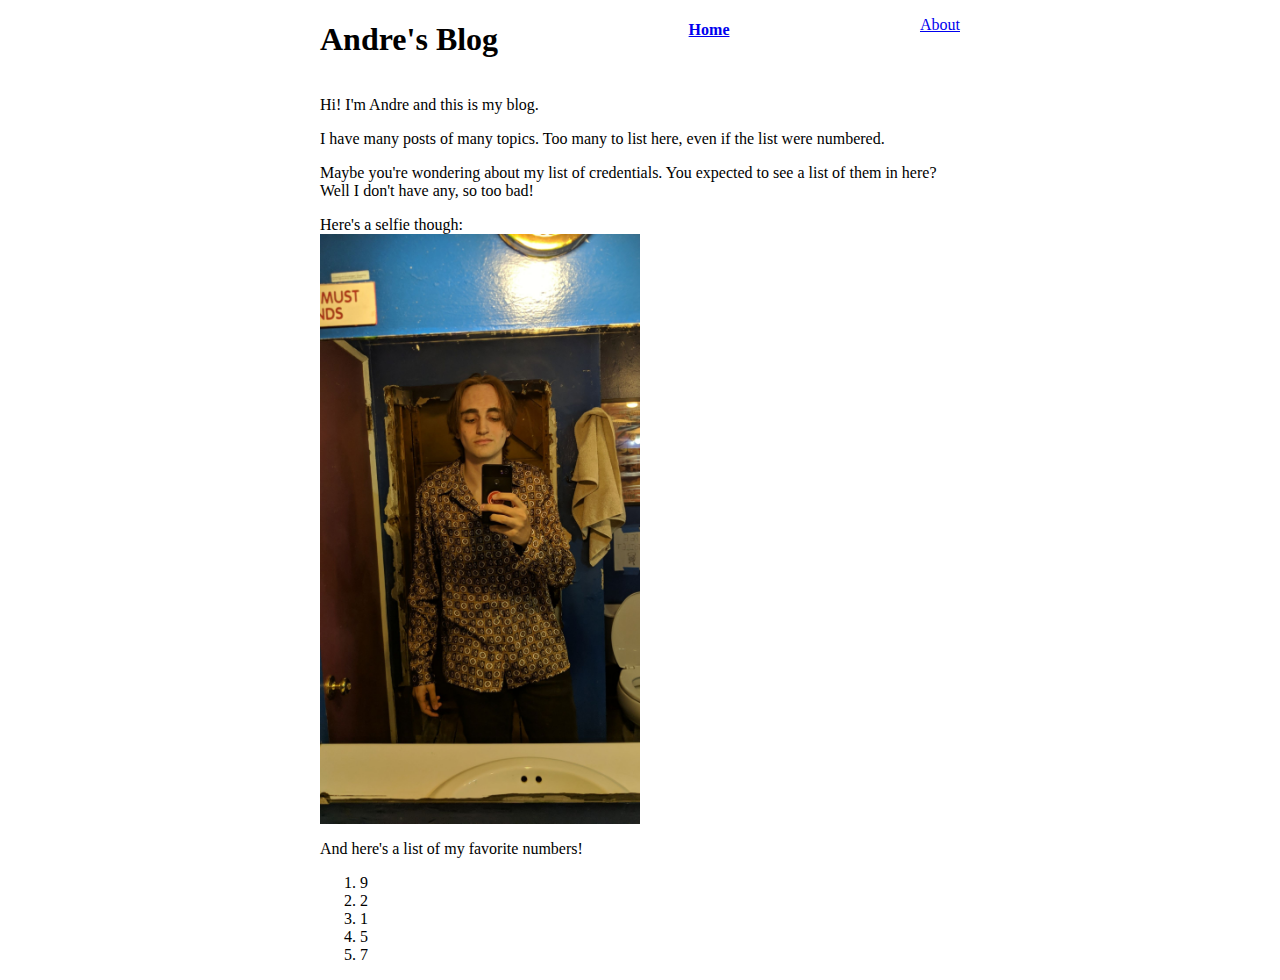
==== about.html @ 6a1ca29e "site" ====
<!DOCTYPE html>
<html lang="en">
  <head>
    <meta charset="UTF-8" />
    <meta name="viewport" content="width=device-width, initial-scale=1.0" />
    <link rel="stylesheet" href="/style.css" />
    <title>About</title>
  </head>
  <body>
    <header>
      <h1>Andre's Blog</h1>
      <h4><a href="/">Home</a></h4>
      <p><a href="/about">About</a></p>
    </header>
    <p>Hi! I'm Andre and this is my blog.</p>
    <p>
      I have many posts of many topics. Too many to list here, even if the list
      were numbered.
    </p>
    <p>
      Maybe you're wondering about my list of credentials. You expected to see a
      list of them in here? Well I don't have any, so too bad!
    </p>
    <p>Here's a selfie though: <img src="/pictures/selfie.jpg" /></p>
    And here's a list of my favorite numbers!
    <ol>
      <li>9</li>
      <li>2</li>
      <li>1</li>
      <li>5</li>
      <li>7</li>
    </ol>
  </body>
</html>
---- style.css ----
body {
  max-width: 40em;
  margin: auto;
}

img {
  max-width: 50%;
  display: block;
}

header {
  display: flex;
  justify-content: space-between;
}

.post-info {
  display: flex;
  justify-content: space-between;
}

.post-title {
  font-weight: bold;
}

.post-publication-date {
  color: gray;
}
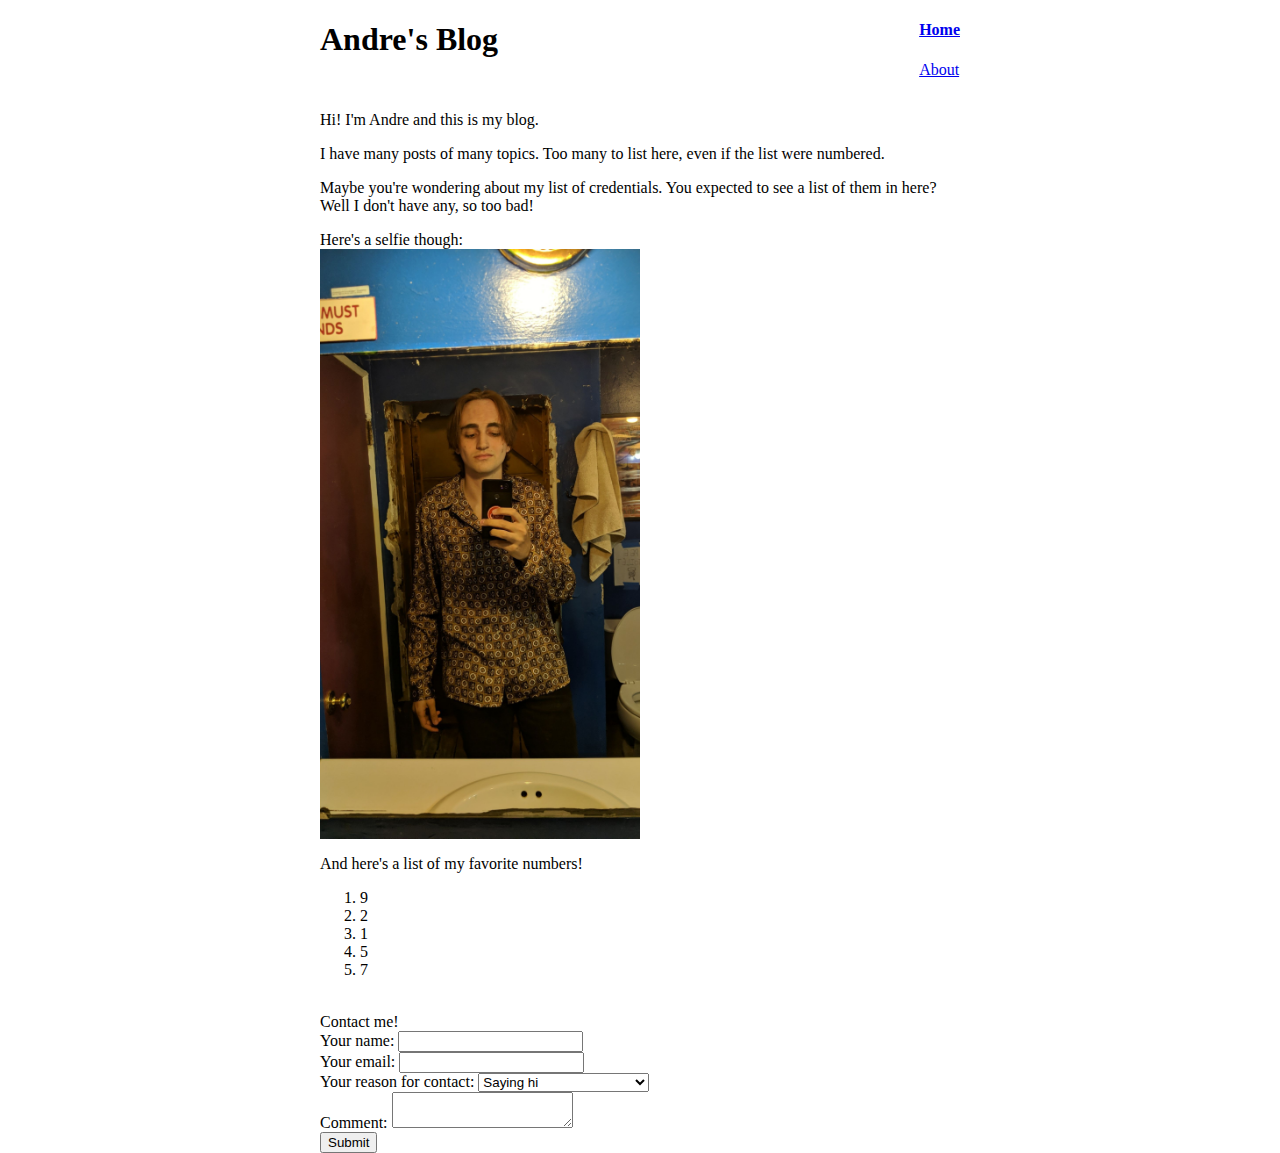
==== commit 6dec0499: "class" ====
--- a/about.html
+++ b/about.html
@@ -1,34 +1,71 @@
 <!DOCTYPE html>
 <html lang="en">
-  <head>
-    <meta charset="UTF-8" />
-    <meta name="viewport" content="width=device-width, initial-scale=1.0" />
-    <link rel="stylesheet" href="/style.css" />
-    <title>About</title>
-  </head>
-  <body>
-    <header>
-      <h1>Andre's Blog</h1>
+
+<head>
+  <meta charset="UTF-8" />
+  <meta name="viewport" content="width=device-width, initial-scale=1.0" />
+  <link rel="stylesheet" href="/style.css" />
+  <title>About</title>
+</head>
+
+<body>
+  <header>
+    <h1>Andre's Blog</h1>
+    <nav>
       <h4><a href="/">Home</a></h4>
-      <p><a href="/about">About</a></p>
-    </header>
-    <p>Hi! I'm Andre and this is my blog.</p>
-    <p>
-      I have many posts of many topics. Too many to list here, even if the list
-      were numbered.
-    </p>
-    <p>
-      Maybe you're wondering about my list of credentials. You expected to see a
-      list of them in here? Well I don't have any, so too bad!
-    </p>
-    <p>Here's a selfie though: <img src="/pictures/selfie.jpg" /></p>
-    And here's a list of my favorite numbers!
-    <ol>
-      <li>9</li>
-      <li>2</li>
-      <li>1</li>
-      <li>5</li>
-      <li>7</li>
-    </ol>
-  </body>
-</html>
+      <p><a href="/about.html">About</a></p>
+    </nav>
+  </header>
+  <p>Hi! I'm Andre and this is my blog.</p>
+  <p>
+    I have many posts of many topics. Too many to list here, even if the list
+    were numbered.
+  </p>
+  <p>
+    Maybe you're wondering about my list of credentials. You expected to see a
+    list of them in here? Well I don't have any, so too bad!
+  </p>
+  <p>Here's a selfie though: <img src="/pictures/selfie.jpg" alt="selfie" /></p>
+  And here's a list of my favorite numbers!
+  <ol>
+    <li>9</li>
+    <li>2</li>
+    <li>1</li>
+    <li>5</li>
+    <li>7</li>
+  </ol>
+
+
+
+  <br />
+  <div id="contact-form">
+    <div>Contact me!</div>
+    <form>
+      <div>
+        <label for="name">Your name:</label>
+        <input type="text" id="name" name="name">
+      </div>
+      <div>
+        <label for="emailaddr">Your email:</label>
+        <input type="text" id="emailaddr" name="emailaddr">
+      </div>
+      <div>
+        <label for="reason">Your reason for contact:</label>
+        <select name="reason" id="reason">
+          <option value="hi">Saying hi</option>
+          <option value="contract">Looking for a contractor</option>
+          <option value="interview">Interested in an interview</option>
+        </select>
+      </div>
+      <div>
+        <label for="opencomment">Comment:</label>
+        <textarea id="opencomment" name="opencomment"></textarea>
+      </div>
+
+      <input type="submit">
+    </form>
+  </div>
+
+</body>
+
+</html>--- a/style.css
+++ b/style.css
@@ -1,5 +1,5 @@
 body {
-  max-width: 40em;
+  width: 40em;
   margin: auto;
 }
 
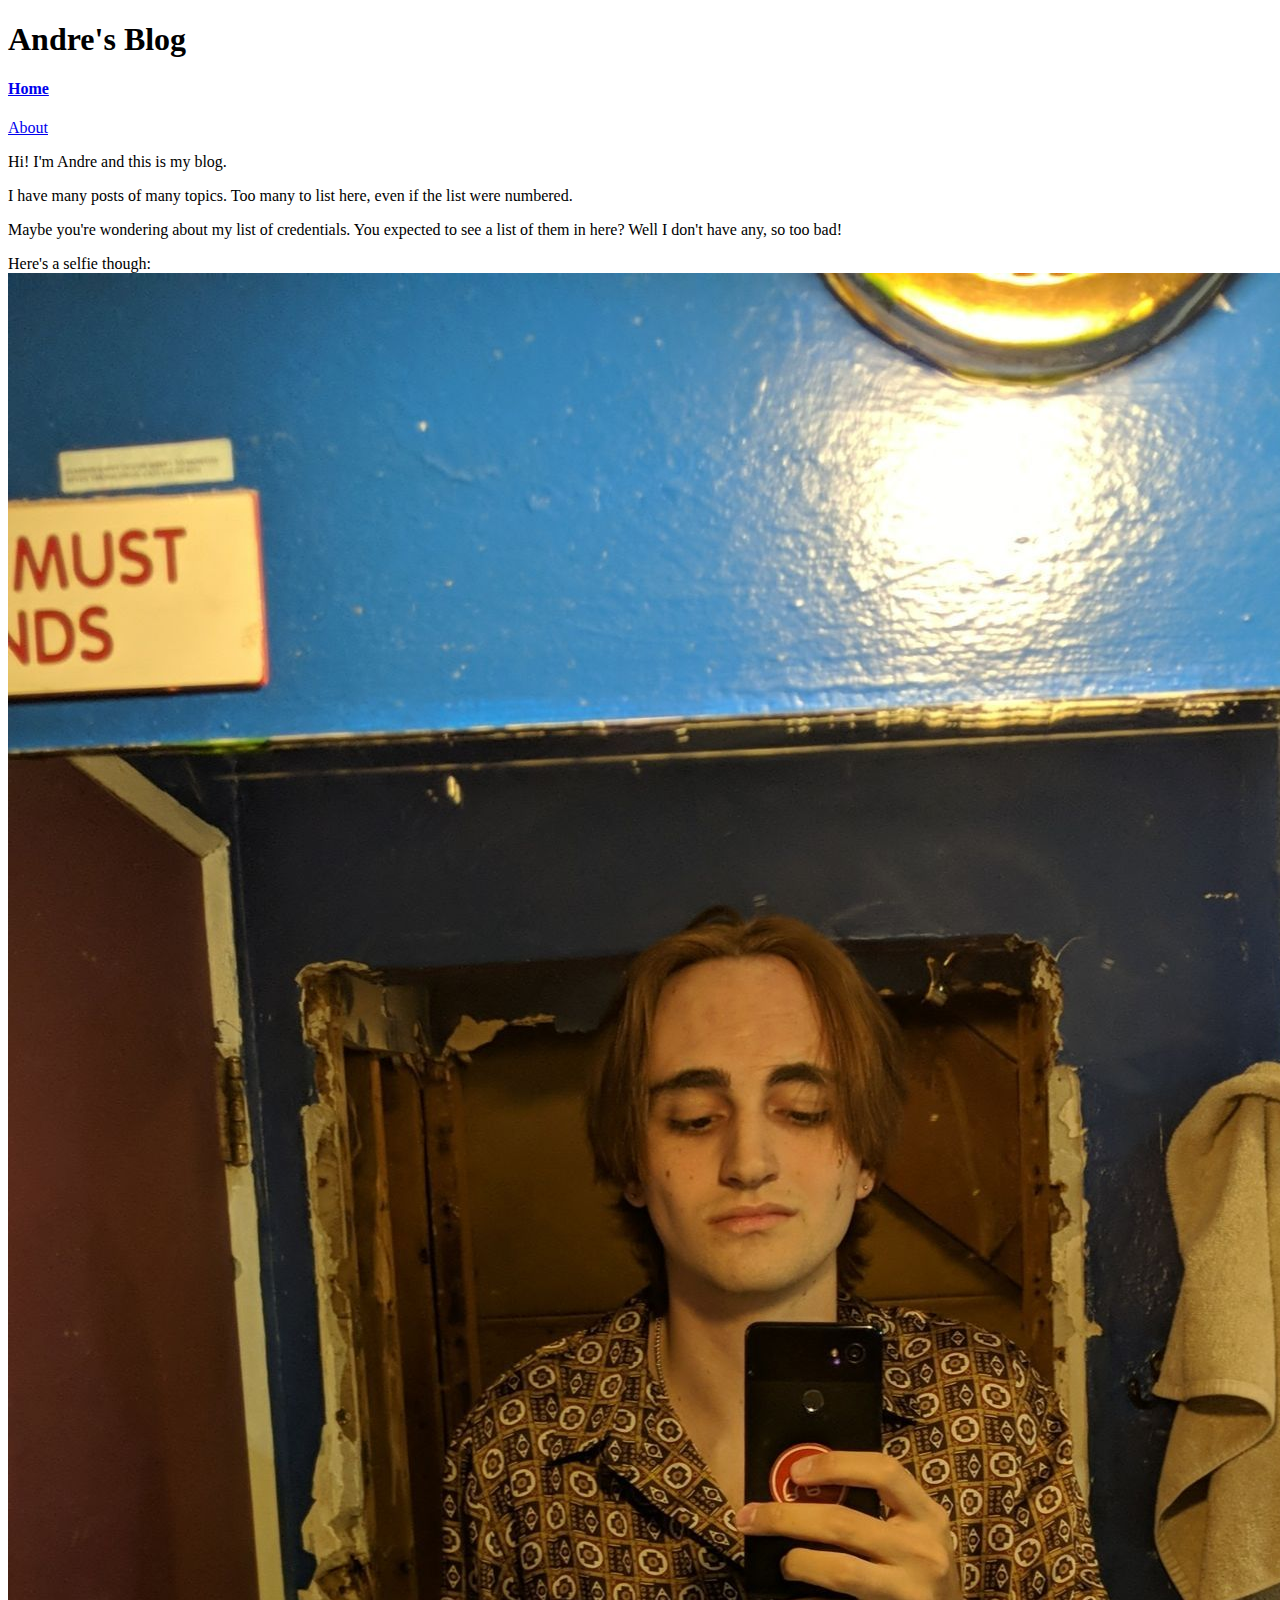
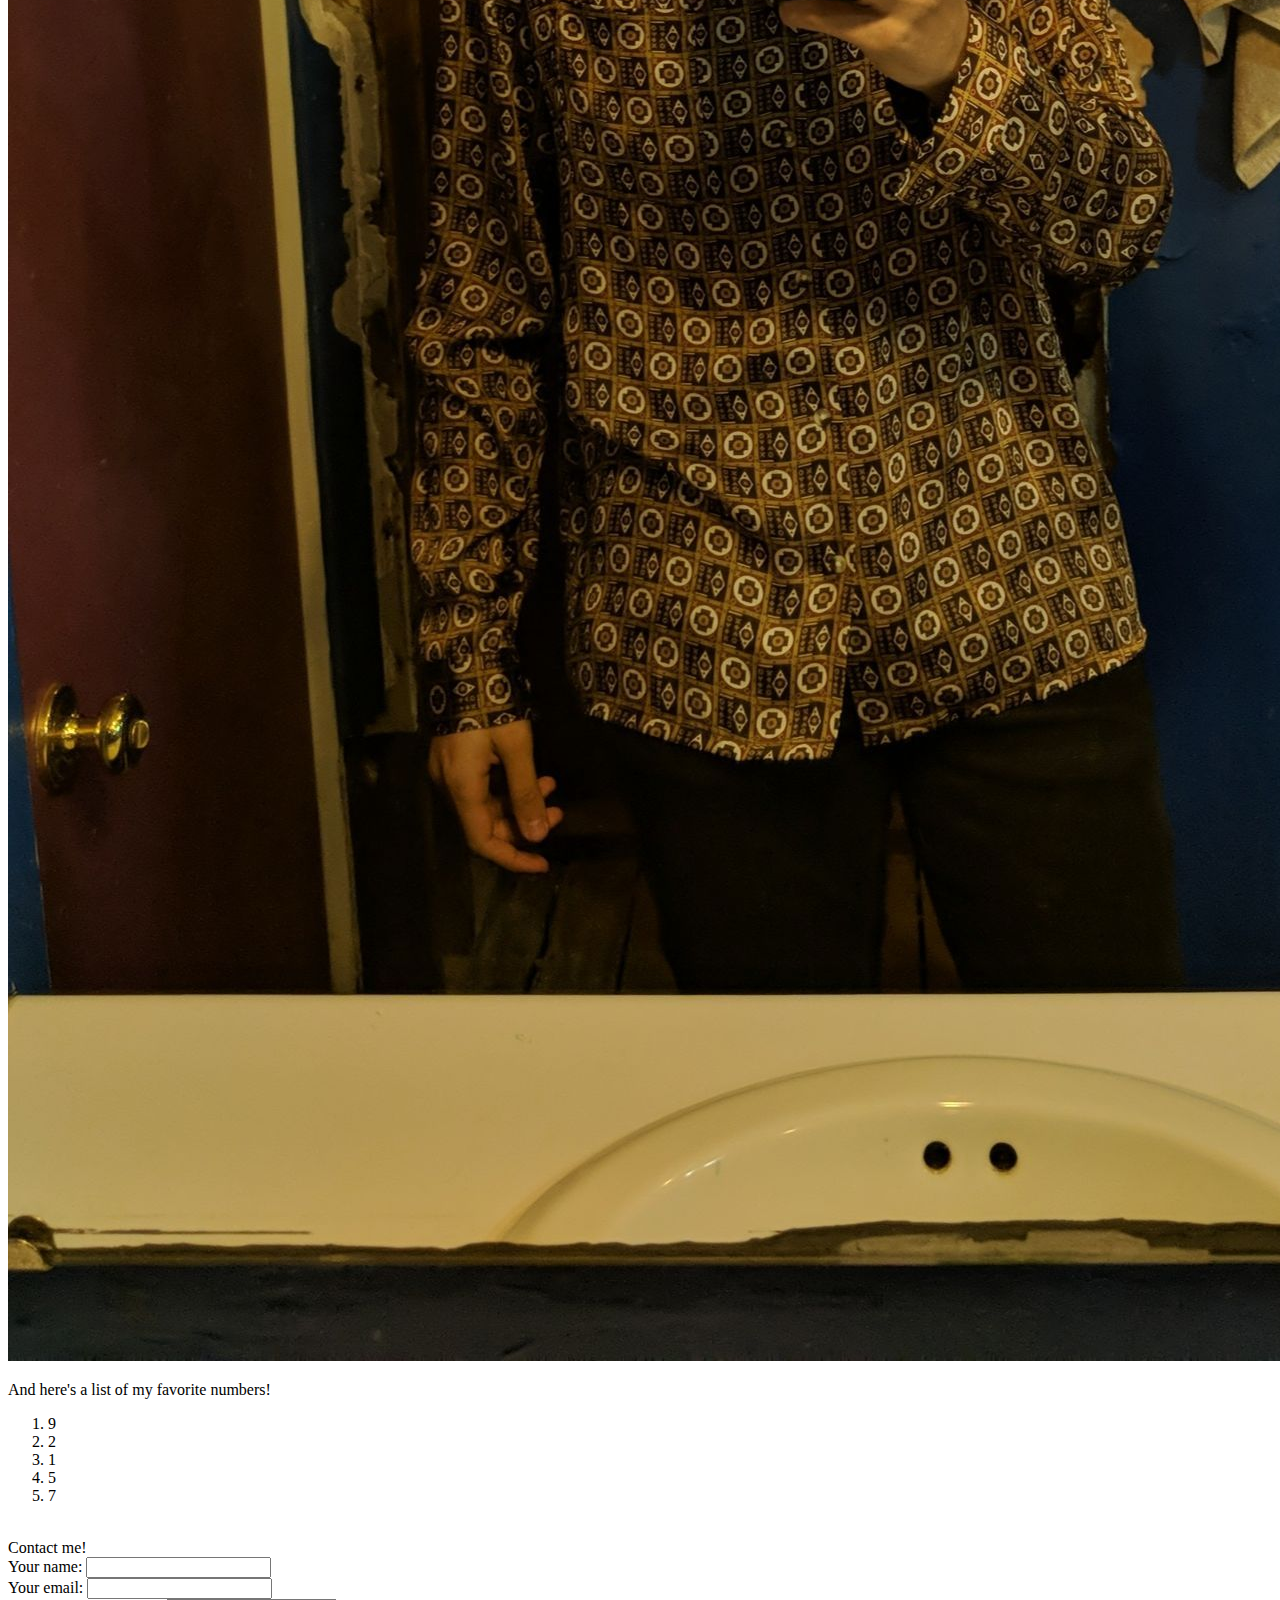
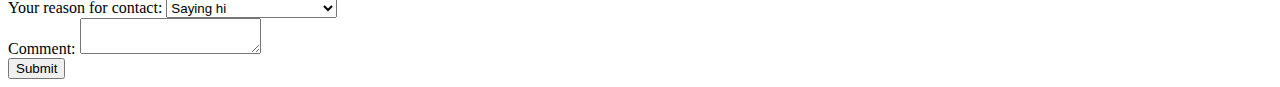
==== commit caede6a5: "removed css to satisfy teacher" ====
--- a/about.html
+++ b/about.html
@@ -4,7 +4,7 @@
 <head>
   <meta charset="UTF-8" />
   <meta name="viewport" content="width=device-width, initial-scale=1.0" />
-  <link rel="stylesheet" href="/style.css" />
+  <!-- <link rel="stylesheet" href="/style.css" /> -->
   <title>About</title>
 </head>
 
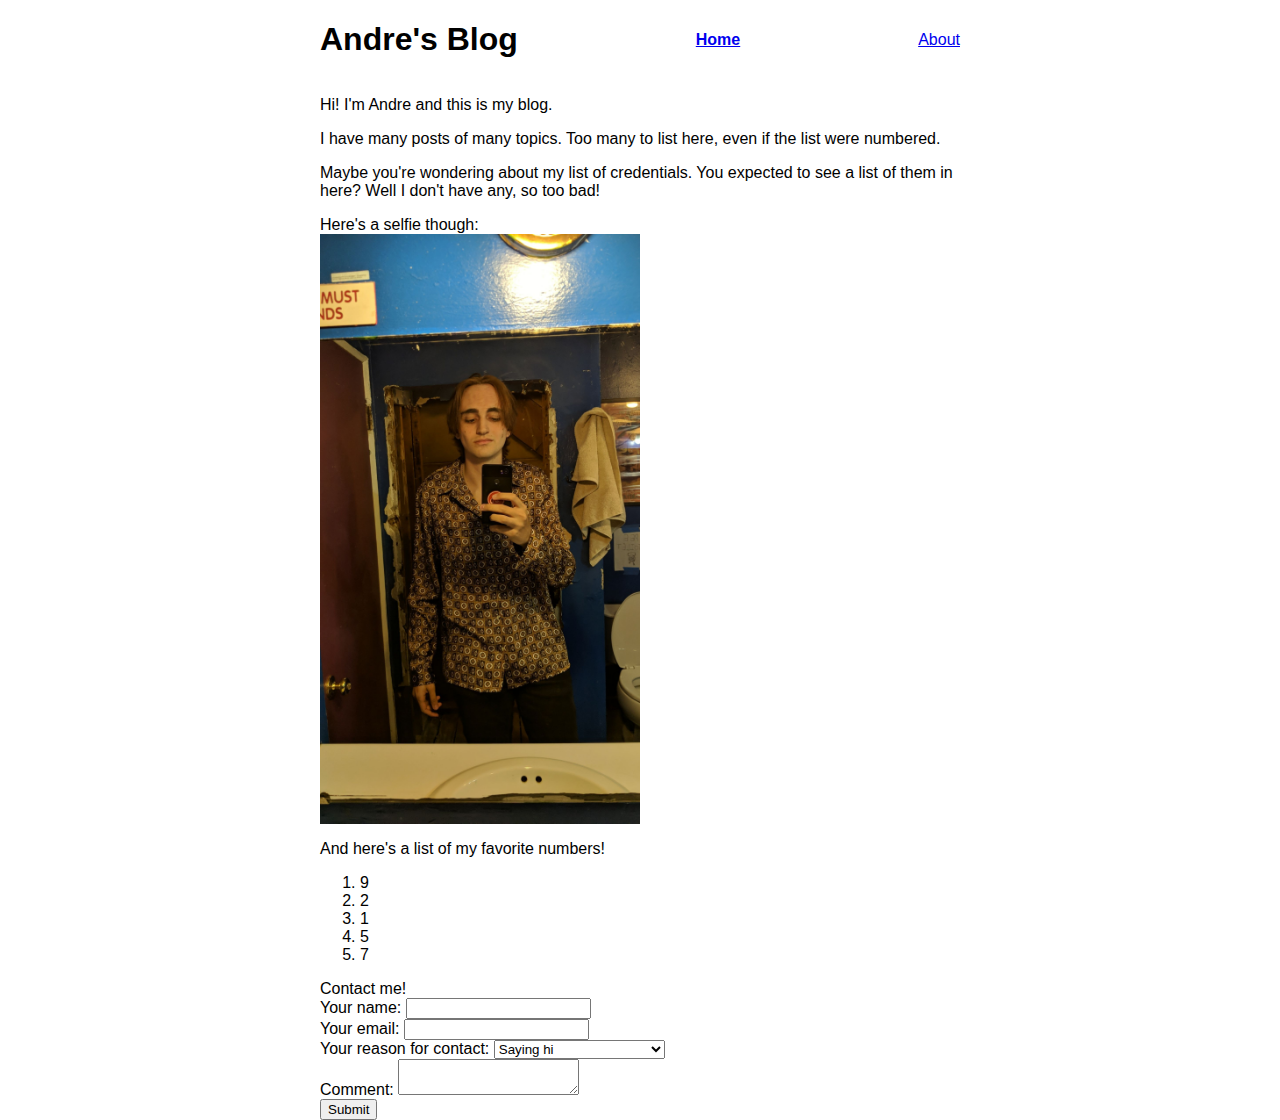
==== commit 3b05e696: "add css" ====
--- a/about.html
+++ b/about.html
@@ -4,14 +4,14 @@
 <head>
   <meta charset="UTF-8" />
   <meta name="viewport" content="width=device-width, initial-scale=1.0" />
-  <!-- <link rel="stylesheet" href="/style.css" /> -->
+  <link rel="stylesheet" href="/style.css" />
   <title>About</title>
 </head>
 
 <body>
   <header>
-    <h1>Andre's Blog</h1>
     <nav>
+      <h1>Andre's Blog</h1>
       <h4><a href="/">Home</a></h4>
       <p><a href="/about.html">About</a></p>
     </nav>
@@ -35,9 +35,6 @@
     <li>7</li>
   </ol>
 
-
-
-  <br />
   <div id="contact-form">
     <div>Contact me!</div>
     <form>
--- a/style.css
+++ b/style.css
@@ -25,3 +25,28 @@
 .post-publication-date {
   color: gray;
 }
+
+nav {
+  display: flex;
+  flex-direction: row;
+  justify-content: space-between;
+  align-items: center;
+  width: 100%;
+}
+
+#contact-form {
+  margin-top: 10px;
+}
+
+#signup-form {
+  margin-top: 10px;
+  margin-bottom: 10px;
+}
+
+.post-body {
+  text-align: justify;
+}
+
+* {
+  font-family: Arial, Helvetica, sans-serif;
+}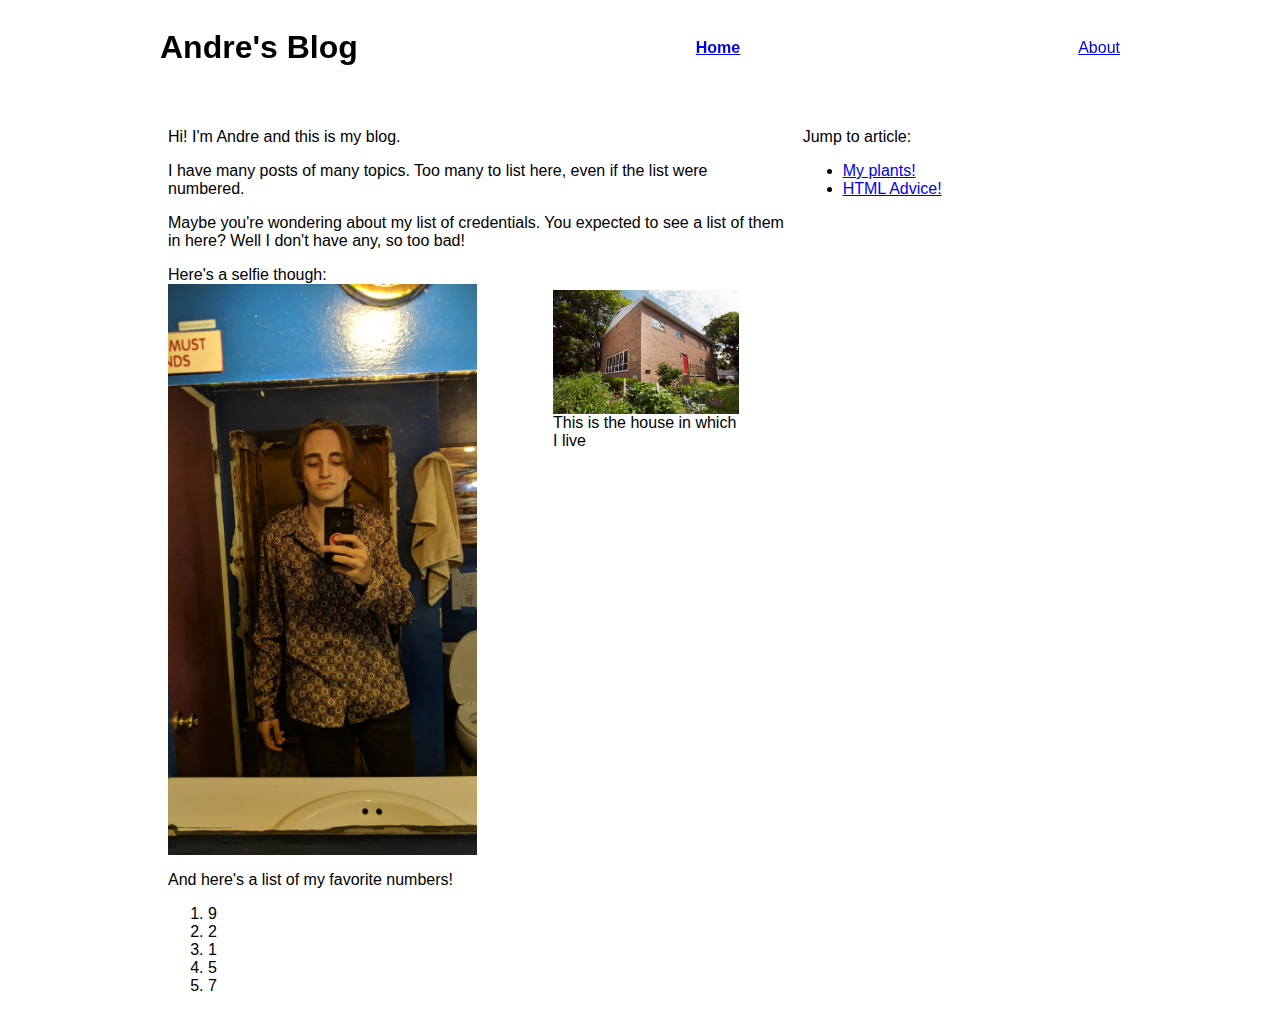
==== commit e06f57a3: "class" ====
--- a/about.html
+++ b/about.html
@@ -16,53 +16,44 @@
       <p><a href="/about.html">About</a></p>
     </nav>
   </header>
-  <p>Hi! I'm Andre and this is my blog.</p>
-  <p>
-    I have many posts of many topics. Too many to list here, even if the list
-    were numbered.
-  </p>
-  <p>
-    Maybe you're wondering about my list of credentials. You expected to see a
-    list of them in here? Well I don't have any, so too bad!
-  </p>
-  <p>Here's a selfie though: <img src="/pictures/selfie.jpg" alt="selfie" /></p>
-  And here's a list of my favorite numbers!
-  <ol>
-    <li>9</li>
-    <li>2</li>
-    <li>1</li>
-    <li>5</li>
-    <li>7</li>
-  </ol>
 
-  <div id="contact-form">
-    <div>Contact me!</div>
-    <form>
-      <div>
-        <label for="name">Your name:</label>
-        <input type="text" id="name" name="name">
-      </div>
-      <div>
-        <label for="emailaddr">Your email:</label>
-        <input type="text" id="emailaddr" name="emailaddr">
-      </div>
-      <div>
-        <label for="reason">Your reason for contact:</label>
-        <select name="reason" id="reason">
-          <option value="hi">Saying hi</option>
-          <option value="contract">Looking for a contractor</option>
-          <option value="interview">Interested in an interview</option>
-        </select>
-      </div>
-      <div>
-        <label for="opencomment">Comment:</label>
-        <textarea id="opencomment" name="opencomment"></textarea>
-      </div>
-
-      <input type="submit">
-    </form>
+  <div class="container">
+    <div class="sidebar">
+      <p>Jump to article:</p>
+      <ul>
+        <li>
+          <a href="/#myplants">My plants!</a>
+        </li>
+        <li>
+          <a href="/#htmladvice">HTML Advice!</a>
+        </li>
+      </ul>
+    </div>
+    <div class="page-contents">
+      <p>Hi! I'm Andre and this is my blog.</p>
+      <p>
+        I have many posts of many topics. Too many to list here, even if the list
+        were numbered.
+      </p>
+      <p>
+        Maybe you're wondering about my list of credentials. You expected to see a
+        list of them in here? Well I don't have any, so too bad!
+      </p>
+      <figure id="house-fig">
+        <img src="/pictures/Hedrick.jpg" alt="My house" style="width:100%">
+        <figcaption>This is the house in which I live</figcaption>
+      </figure>
+      <p>Here's a selfie though: <img src="/pictures/selfie.jpg" alt="selfie" /></p>
+      And here's a list of my favorite numbers!
+      <ol>
+        <li>9</li>
+        <li>2</li>
+        <li>1</li>
+        <li>5</li>
+        <li>7</li>
+      </ol>
+    </div>
   </div>
-
 </body>
 
 </html>--- a/style.css
+++ b/style.css
@@ -1,5 +1,6 @@
 body {
-  width: 40em;
+  max-width: 60em;
+  padding: .5em;
   margin: auto;
 }
 
@@ -11,6 +12,27 @@
 header {
   display: flex;
   justify-content: space-between;
+  position: -webkit-sticky; /* Safari */
+  position: sticky;
+  top: 0;
+  background-color: white;
+}
+
+.container {
+  padding-top: 1em;
+  display: flex;
+  flex-direction: row-reverse;
+}
+
+.page-contents {
+  padding: .5em;
+  flex: 4
+}
+
+
+.sidebar {
+  padding: .5em;
+  flex: 2;
 }
 
 .post-info {
@@ -47,6 +69,18 @@
   text-align: justify;
 }
 
+
+#house-fig {
+  float: right;
+  width: 30%;
+  padding: 0.5em;
+}
+
+#house-fig img {
+  max-width: 100%;
+}
+
+
 * {
   font-family: Arial, Helvetica, sans-serif;
 }